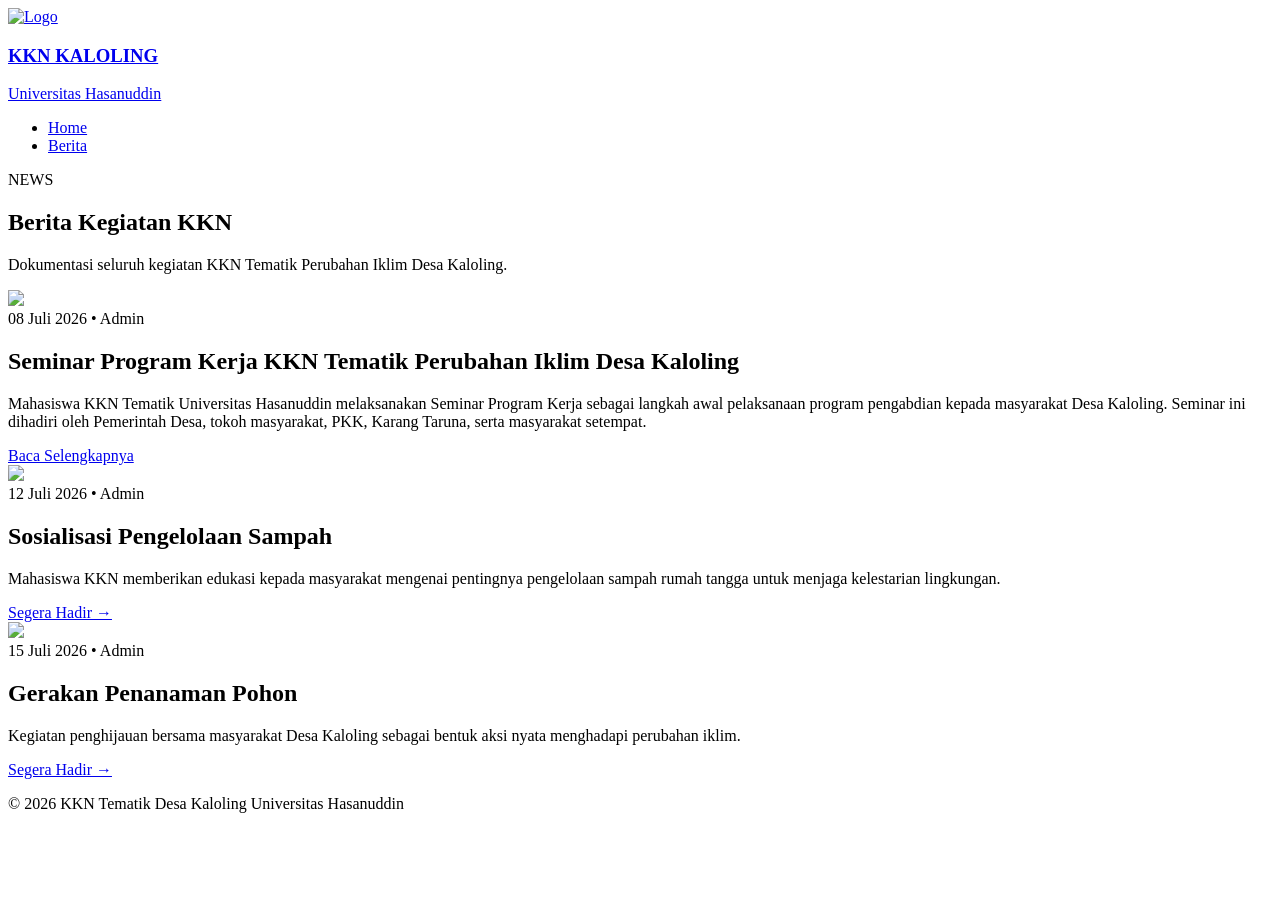
==== berita.html @ b5c16566 "berita.html" ====
<!DOCTYPE html>
<html lang="id">

<head>

    <meta charset="UTF-8">
    <meta name="viewport" content="width=device-width, initial-scale=1.0">

    <title>Berita | KKN Tematik Desa Kaloling</title>

    <link rel="preconnect" href="https://fonts.googleapis.com">

    <link rel="preconnect" href="https://fonts.gstatic.com" crossorigin>

    <link href="https://fonts.googleapis.com/css2?family=Cormorant+Garamond:wght@500;600;700&family=Manrope:wght@300;400;500;600;700&display=swap" rel="stylesheet">

    <link rel="stylesheet" href="css/style.css">
    <link rel="stylesheet" href="css/navbar.css">
    <link rel="stylesheet" href="css/berita.css">

</head>

<body>

<header class="navbar">

    <div class="container nav-container">

        <a href="index.html" class="logo">

            <img src="images/logo-kkn.png" alt="Logo">

            <div class="logo-text">

                <h3>KKN KALOLING</h3>

                <span>Universitas Hasanuddin</span>

            </div>

        </a>

        <nav>

            <ul class="nav-menu">

                <li><a href="index.html">Home</a></li>

                <li><a href="berita.html" class="active">Berita</a></li>

            </ul>

        </nav>

    </div>

</header>

<!-- ========================= -->

<section class="news-hero">

    <div class="container">

        <span>NEWS</span>

        <h1>Berita Kegiatan KKN</h1>

        <p>

            Dokumentasi seluruh kegiatan KKN Tematik
            Perubahan Iklim Desa Kaloling.

        </p>

    </div>

</section>

<!-- ========================= -->

<section class="news-list">

<div class="container">

<div class="news-card">

<div class="news-image">

<img src="images/berita/seminar-cover.jpg">

</div>

<div class="news-content">

<div class="news-date">

08 Juli 2026 • Admin

</div>

<h2>

Seminar Program Kerja KKN Tematik
Perubahan Iklim Desa Kaloling

</h2>

<p>

Mahasiswa KKN Tematik Universitas Hasanuddin
melaksanakan Seminar Program Kerja sebagai
langkah awal pelaksanaan program pengabdian
kepada masyarakat Desa Kaloling.

Seminar ini dihadiri oleh Pemerintah Desa,
tokoh masyarakat, PKK, Karang Taruna,
serta masyarakat setempat.

</p>

<a href="seminar-program-kerja.html" class="btn">

Baca Selengkapnya

</a>

</div>

</div>

<!-- BERITA 2 -->

<div class="news-card">

<div class="news-image">

<img src="images/berita/sampah.jpg">

</div>

<div class="news-content">

<div class="news-date">

12 Juli 2026 • Admin

</div>

<h2>

Sosialisasi Pengelolaan Sampah

</h2>

<p>

Mahasiswa KKN memberikan edukasi kepada
masyarakat mengenai pentingnya pengelolaan
sampah rumah tangga untuk menjaga
kelestarian lingkungan.

</p>

<a href="#">

Segera Hadir →

</a>

</div>

</div>

<!-- BERITA 3 -->

<div class="news-card">

<div class="news-image">

<img src="images/berita/pohon.jpg">

</div>

<div class="news-content">

<div class="news-date">

15 Juli 2026 • Admin

</div>

<h2>

Gerakan Penanaman Pohon

</h2>

<p>

Kegiatan penghijauan bersama masyarakat
Desa Kaloling sebagai bentuk aksi nyata
menghadapi perubahan iklim.

</p>

<a href="#">

Segera Hadir →

</a>

</div>

</div>

</div>

</section>

<footer>

<div class="container footer-content">

<p>

© 2026 KKN Tematik Desa Kaloling
Universitas Hasanuddin

</p>

</div>

</footer>

</body>

</html>
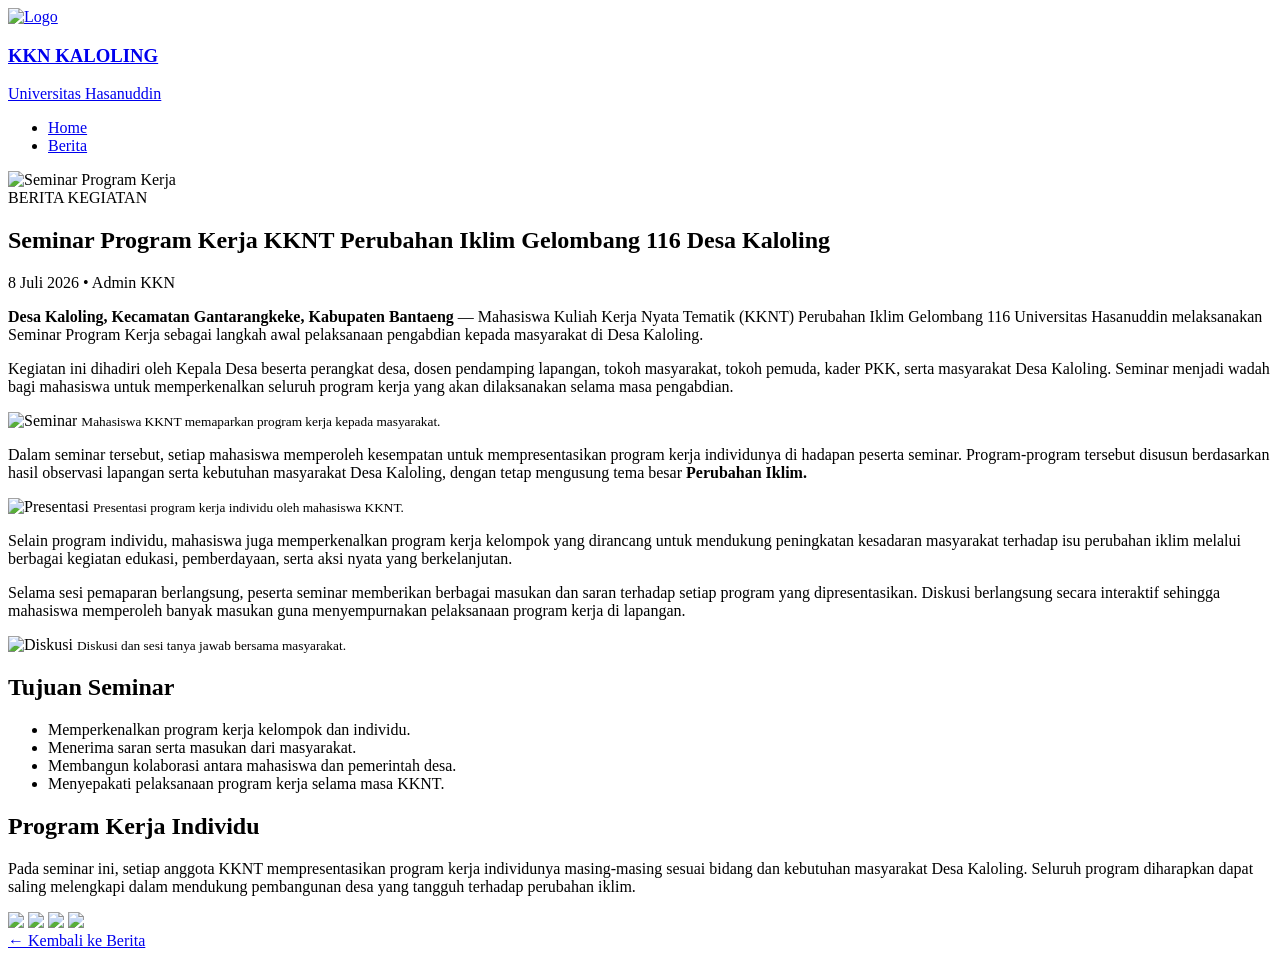
==== commit 532ed6a2: "berita.html Updated the HTML structure and content for the berita page, including navbar, hero secti" ====
--- a/berita.html
+++ b/berita.html
@@ -1,238 +1,259 @@
-<!DOCTYPE html>
-<html lang="id">
-
-<head>
-
-    <meta charset="UTF-8">
-    <meta name="viewport" content="width=device-width, initial-scale=1.0">
-
-    <title>Berita | KKN Tematik Desa Kaloling</title>
-
-    <link rel="preconnect" href="https://fonts.googleapis.com">
-
-    <link rel="preconnect" href="https://fonts.gstatic.com" crossorigin>
-
-    <link href="https://fonts.googleapis.com/css2?family=Cormorant+Garamond:wght@500;600;700&family=Manrope:wght@300;400;500;600;700&display=swap" rel="stylesheet">
-
-    <link rel="stylesheet" href="css/style.css">
-    <link rel="stylesheet" href="css/navbar.css">
-    <link rel="stylesheet" href="css/berita.css">
-
-</head>
-
 <body>
 
-<header class="navbar">
-
-    <div class="container nav-container">
-
-        <a href="index.html" class="logo">
-
-            <img src="images/logo-kkn.png" alt="Logo">
-
-            <div class="logo-text">
-
-                <h3>KKN KALOLING</h3>
-
-                <span>Universitas Hasanuddin</span>
+    <!-- ===================== NAVBAR ===================== -->
+
+    <header class="navbar">
+
+        <div class="container nav-container">
+
+            <a href="index.html" class="logo">
+
+                <img src="images/logo-kkn.png" alt="Logo">
+
+                <div class="logo-text">
+
+                    <h3>KKN KALOLING</h3>
+
+                    <span>Universitas Hasanuddin</span>
+
+                </div>
+
+            </a>
+
+            <nav>
+
+                <ul class="nav-menu">
+
+                    <li><a href="index.html">Home</a></li>
+
+                    <li><a href="berita.html">Berita</a></li>
+
+                </ul>
+
+            </nav>
+
+        </div>
+
+    </header>
+
+
+
+    <!-- ===================== HERO ===================== -->
+
+    <section class="article-hero">
+
+        <img src="images/berita/seminar-cover.jpg" alt="Seminar Program Kerja">
+
+        <div class="overlay"></div>
+
+        <div class="container hero-content">
+
+            <span>BERITA KEGIATAN</span>
+
+            <h1>
+
+                Seminar Program Kerja
+
+                KKNT Perubahan Iklim
+
+                Gelombang 116
+
+                Desa Kaloling
+
+            </h1>
+
+            <p>
+
+                8 Juli 2026 • Admin KKN
+
+            </p>
+
+        </div>
+
+    </section>
+
+
+
+    <!-- ===================== ARTICLE ===================== -->
+
+    <section class="article">
+
+        <div class="container article-container">
+
+            <p>
+
+                <strong>Desa Kaloling, Kecamatan Gantarangkeke, Kabupaten Bantaeng</strong>
+
+                — Mahasiswa Kuliah Kerja Nyata Tematik (KKNT)
+
+                Perubahan Iklim Gelombang 116 Universitas Hasanuddin
+
+                melaksanakan Seminar Program Kerja sebagai langkah awal
+
+                pelaksanaan pengabdian kepada masyarakat di Desa Kaloling.
+
+            </p>
+
+            <p>
+
+                Kegiatan ini dihadiri oleh Kepala Desa beserta perangkat desa,
+
+                dosen pendamping lapangan, tokoh masyarakat, tokoh pemuda,
+
+                kader PKK, serta masyarakat Desa Kaloling.
+
+                Seminar menjadi wadah bagi mahasiswa untuk memperkenalkan
+
+                seluruh program kerja yang akan dilaksanakan selama masa
+
+                pengabdian.
+
+            </p>
+
+
+
+            <img src="images/berita/seminar1.jpg" alt="Seminar">
+
+            <small>
+
+                Mahasiswa KKNT memaparkan program kerja kepada masyarakat.
+
+            </small>
+
+
+
+            <p>
+
+                Dalam seminar tersebut, setiap mahasiswa memperoleh
+
+                kesempatan untuk mempresentasikan program kerja
+
+                individunya di hadapan peserta seminar.
+
+                Program-program tersebut disusun berdasarkan hasil observasi
+
+                lapangan serta kebutuhan masyarakat Desa Kaloling,
+
+                dengan tetap mengusung tema besar
+
+                <strong>Perubahan Iklim.</strong>
+
+            </p>
+
+
+
+            <img src="images/berita/seminar2.jpg" alt="Presentasi">
+
+            <small>
+
+                Presentasi program kerja individu oleh mahasiswa KKNT.
+
+            </small>
+
+
+
+            <p>
+
+                Selain program individu, mahasiswa juga memperkenalkan
+
+                program kerja kelompok yang dirancang untuk mendukung
+
+                peningkatan kesadaran masyarakat terhadap isu perubahan
+
+                iklim melalui berbagai kegiatan edukasi, pemberdayaan,
+
+                serta aksi nyata yang berkelanjutan.
+
+            </p>
+
+
+
+            <p>
+
+                Selama sesi pemaparan berlangsung, peserta seminar
+
+                memberikan berbagai masukan dan saran terhadap setiap
+
+                program yang dipresentasikan.
+
+                Diskusi berlangsung secara interaktif sehingga mahasiswa
+
+                memperoleh banyak masukan guna menyempurnakan
+
+                pelaksanaan program kerja di lapangan.
+
+            </p>
+
+
+
+            <img src="images/berita/seminar3.jpg" alt="Diskusi">
+
+            <small>
+
+                Diskusi dan sesi tanya jawab bersama masyarakat.
+
+            </small>
+
+
+
+            <h2>Tujuan Seminar</h2>
+
+            <ul>
+
+                <li>Memperkenalkan program kerja kelompok dan individu.</li>
+
+                <li>Menerima saran serta masukan dari masyarakat.</li>
+
+                <li>Membangun kolaborasi antara mahasiswa dan pemerintah desa.</li>
+
+                <li>Menyepakati pelaksanaan program kerja selama masa KKNT.</li>
+
+            </ul>
+
+
+
+            <h2>Program Kerja Individu</h2>
+
+            <p>
+
+                Pada seminar ini, setiap anggota KKNT mempresentasikan
+
+                program kerja individunya masing-masing sesuai bidang
+
+                dan kebutuhan masyarakat Desa Kaloling.
+
+                Seluruh program diharapkan dapat saling melengkapi
+
+                dalam mendukung pembangunan desa yang tangguh
+
+                terhadap perubahan iklim.
+
+            </p>
+
+
+
+            <div class="gallery-grid">
+
+                <img src="images/berita/seminar1.jpg">
+
+                <img src="images/berita/seminar2.jpg">
+
+                <img src="images/berita/seminar3.jpg">
+
+                <img src="images/berita/seminar4.jpg">
 
             </div>
 
-        </a>
-
-        <nav>
-
-            <ul class="nav-menu">
-
-                <li><a href="index.html">Home</a></li>
-
-                <li><a href="berita.html" class="active">Berita</a></li>
-
-            </ul>
-
-        </nav>
-
-    </div>
-
-</header>
-
-<!-- ========================= -->
-
-<section class="news-hero">
-
-    <div class="container">
-
-        <span>NEWS</span>
-
-        <h1>Berita Kegiatan KKN</h1>
-
-        <p>
-
-            Dokumentasi seluruh kegiatan KKN Tematik
-            Perubahan Iklim Desa Kaloling.
-
-        </p>
-
-    </div>
-
-</section>
-
-<!-- ========================= -->
-
-<section class="news-list">
-
-<div class="container">
-
-<div class="news-card">
-
-<div class="news-image">
-
-<img src="images/berita/seminar-cover.jpg">
-
-</div>
-
-<div class="news-content">
-
-<div class="news-date">
-
-08 Juli 2026 • Admin
-
-</div>
-
-<h2>
-
-Seminar Program Kerja KKN Tematik
-Perubahan Iklim Desa Kaloling
-
-</h2>
-
-<p>
-
-Mahasiswa KKN Tematik Universitas Hasanuddin
-melaksanakan Seminar Program Kerja sebagai
-langkah awal pelaksanaan program pengabdian
-kepada masyarakat Desa Kaloling.
-
-Seminar ini dihadiri oleh Pemerintah Desa,
-tokoh masyarakat, PKK, Karang Taruna,
-serta masyarakat setempat.
-
-</p>
-
-<a href="seminar-program-kerja.html" class="btn">
-
-Baca Selengkapnya
-
-</a>
-
-</div>
-
-</div>
-
-<!-- BERITA 2 -->
-
-<div class="news-card">
-
-<div class="news-image">
-
-<img src="images/berita/sampah.jpg">
-
-</div>
-
-<div class="news-content">
-
-<div class="news-date">
-
-12 Juli 2026 • Admin
-
-</div>
-
-<h2>
-
-Sosialisasi Pengelolaan Sampah
-
-</h2>
-
-<p>
-
-Mahasiswa KKN memberikan edukasi kepada
-masyarakat mengenai pentingnya pengelolaan
-sampah rumah tangga untuk menjaga
-kelestarian lingkungan.
-
-</p>
-
-<a href="#">
-
-Segera Hadir →
-
-</a>
-
-</div>
-
-</div>
-
-<!-- BERITA 3 -->
-
-<div class="news-card">
-
-<div class="news-image">
-
-<img src="images/berita/pohon.jpg">
-
-</div>
-
-<div class="news-content">
-
-<div class="news-date">
-
-15 Juli 2026 • Admin
-
-</div>
-
-<h2>
-
-Gerakan Penanaman Pohon
-
-</h2>
-
-<p>
-
-Kegiatan penghijauan bersama masyarakat
-Desa Kaloling sebagai bentuk aksi nyata
-menghadapi perubahan iklim.
-
-</p>
-
-<a href="#">
-
-Segera Hadir →
-
-</a>
-
-</div>
-
-</div>
-
-</div>
-
-</section>
-
-<footer>
-
-<div class="container footer-content">
-
-<p>
-
-© 2026 KKN Tematik Desa Kaloling
-Universitas Hasanuddin
-
-</p>
-
-</div>
-
-</footer>
+
+
+            <a href="berita.html" class="btn">
+
+                ← Kembali ke Berita
+
+            </a>
+
+        </div>
+
+    </section>
 
 </body>
-
-</html>
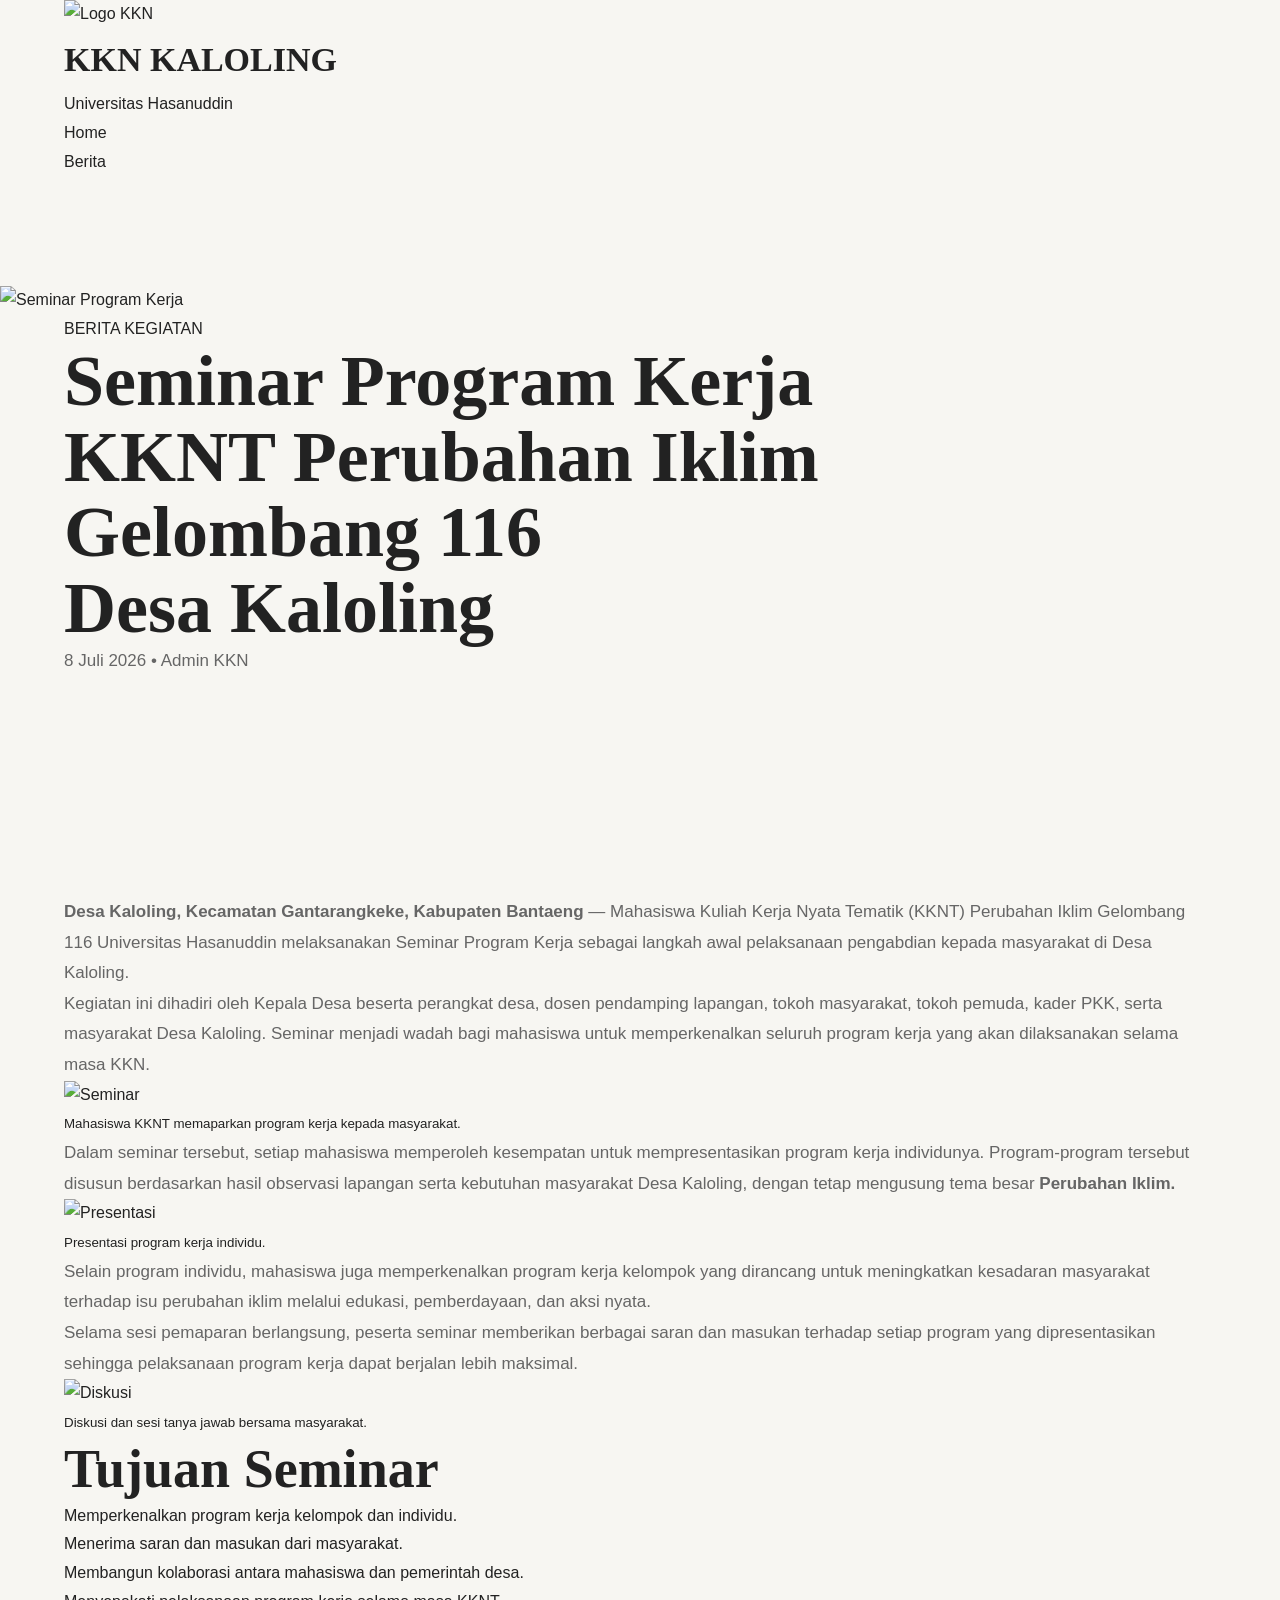
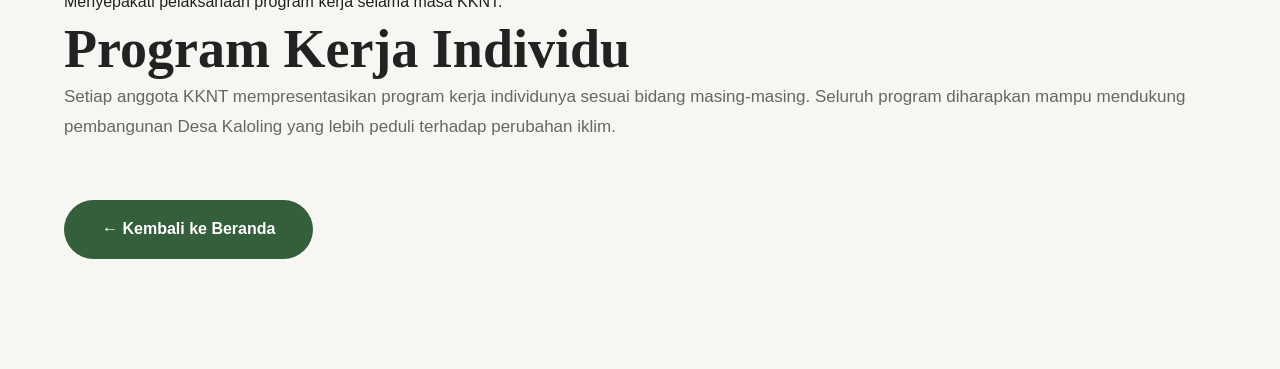
==== commit ac835623: "berita.html" ====
--- a/berita.html
+++ b/berita.html
@@ -1,44 +1,40 @@
+<!DOCTYPE html>
+<html lang="id">
+
+<head>
+    <meta charset="UTF-8">
+    <meta name="viewport" content="width=device-width, initial-scale=1.0">
+    <title>Berita - KKN Kaloling</title>
+
+    <link rel="stylesheet" href="css/style.css">
+</head>
+
 <body>
 
-    <!-- ===================== NAVBAR ===================== -->
+    <!-- ================= NAVBAR ================= -->
 
     <header class="navbar">
-
         <div class="container nav-container">
 
             <a href="index.html" class="logo">
-
-                <img src="images/logo-kkn.png" alt="Logo">
-
+                <img src="images/logo-kkn.png" alt="Logo KKN">
                 <div class="logo-text">
-
                     <h3>KKN KALOLING</h3>
-
                     <span>Universitas Hasanuddin</span>
-
                 </div>
-
             </a>
 
             <nav>
-
                 <ul class="nav-menu">
-
                     <li><a href="index.html">Home</a></li>
-
-                    <li><a href="berita.html">Berita</a></li>
-
+                    <li><a href="berita.html" class="active">Berita</a></li>
                 </ul>
-
             </nav>
 
         </div>
-
     </header>
 
-
-
-    <!-- ===================== HERO ===================== -->
+    <!-- ================= HERO ================= -->
 
     <section class="article-hero">
 
@@ -51,205 +47,113 @@
             <span>BERITA KEGIATAN</span>
 
             <h1>
-
-                Seminar Program Kerja
-
-                KKNT Perubahan Iklim
-
-                Gelombang 116
-
+                Seminar Program Kerja<br>
+                KKNT Perubahan Iklim<br>
+                Gelombang 116<br>
                 Desa Kaloling
-
             </h1>
 
-            <p>
-
-                8 Juli 2026 • Admin KKN
-
-            </p>
+            <p>8 Juli 2026 • Admin KKN</p>
 
         </div>
 
     </section>
 
-
-
-    <!-- ===================== ARTICLE ===================== -->
+    <!-- ================= ARTIKEL ================= -->
 
     <section class="article">
 
         <div class="container article-container">
 
             <p>
-
-                <strong>Desa Kaloling, Kecamatan Gantarangkeke, Kabupaten Bantaeng</strong>
-
+                <strong>Desa Kaloling, Kecamatan Gantarangkeke,
+                    Kabupaten Bantaeng</strong>
                 — Mahasiswa Kuliah Kerja Nyata Tematik (KKNT)
-
                 Perubahan Iklim Gelombang 116 Universitas Hasanuddin
-
                 melaksanakan Seminar Program Kerja sebagai langkah awal
-
                 pelaksanaan pengabdian kepada masyarakat di Desa Kaloling.
-
             </p>
 
             <p>
-
                 Kegiatan ini dihadiri oleh Kepala Desa beserta perangkat desa,
-
                 dosen pendamping lapangan, tokoh masyarakat, tokoh pemuda,
-
                 kader PKK, serta masyarakat Desa Kaloling.
-
                 Seminar menjadi wadah bagi mahasiswa untuk memperkenalkan
-
-                seluruh program kerja yang akan dilaksanakan selama masa
-
-                pengabdian.
-
+                seluruh program kerja yang akan dilaksanakan selama masa KKN.
             </p>
-
-
 
             <img src="images/berita/seminar1.jpg" alt="Seminar">
 
             <small>
-
                 Mahasiswa KKNT memaparkan program kerja kepada masyarakat.
-
             </small>
 
-
-
             <p>
-
-                Dalam seminar tersebut, setiap mahasiswa memperoleh
-
-                kesempatan untuk mempresentasikan program kerja
-
-                individunya di hadapan peserta seminar.
-
+                Dalam seminar tersebut, setiap mahasiswa memperoleh kesempatan
+                untuk mempresentasikan program kerja individunya.
                 Program-program tersebut disusun berdasarkan hasil observasi
-
                 lapangan serta kebutuhan masyarakat Desa Kaloling,
-
                 dengan tetap mengusung tema besar
-
                 <strong>Perubahan Iklim.</strong>
-
             </p>
-
-
 
             <img src="images/berita/seminar2.jpg" alt="Presentasi">
 
             <small>
-
-                Presentasi program kerja individu oleh mahasiswa KKNT.
-
+                Presentasi program kerja individu.
             </small>
 
-
+            <p>
+                Selain program individu, mahasiswa juga memperkenalkan
+                program kerja kelompok yang dirancang untuk meningkatkan
+                kesadaran masyarakat terhadap isu perubahan iklim melalui
+                edukasi, pemberdayaan, dan aksi nyata.
+            </p>
 
             <p>
-
-                Selain program individu, mahasiswa juga memperkenalkan
-
-                program kerja kelompok yang dirancang untuk mendukung
-
-                peningkatan kesadaran masyarakat terhadap isu perubahan
-
-                iklim melalui berbagai kegiatan edukasi, pemberdayaan,
-
-                serta aksi nyata yang berkelanjutan.
-
+                Selama sesi pemaparan berlangsung, peserta seminar
+                memberikan berbagai saran dan masukan terhadap setiap
+                program yang dipresentasikan sehingga pelaksanaan program
+                kerja dapat berjalan lebih maksimal.
             </p>
-
-
-
-            <p>
-
-                Selama sesi pemaparan berlangsung, peserta seminar
-
-                memberikan berbagai masukan dan saran terhadap setiap
-
-                program yang dipresentasikan.
-
-                Diskusi berlangsung secara interaktif sehingga mahasiswa
-
-                memperoleh banyak masukan guna menyempurnakan
-
-                pelaksanaan program kerja di lapangan.
-
-            </p>
-
-
 
             <img src="images/berita/seminar3.jpg" alt="Diskusi">
 
             <small>
-
                 Diskusi dan sesi tanya jawab bersama masyarakat.
-
             </small>
-
-
 
             <h2>Tujuan Seminar</h2>
 
             <ul>
-
                 <li>Memperkenalkan program kerja kelompok dan individu.</li>
-
-                <li>Menerima saran serta masukan dari masyarakat.</li>
-
+                <li>Menerima saran dan masukan dari masyarakat.</li>
                 <li>Membangun kolaborasi antara mahasiswa dan pemerintah desa.</li>
-
                 <li>Menyepakati pelaksanaan program kerja selama masa KKNT.</li>
-
             </ul>
-
-
 
             <h2>Program Kerja Individu</h2>
 
             <p>
-
-                Pada seminar ini, setiap anggota KKNT mempresentasikan
-
-                program kerja individunya masing-masing sesuai bidang
-
-                dan kebutuhan masyarakat Desa Kaloling.
-
-                Seluruh program diharapkan dapat saling melengkapi
-
-                dalam mendukung pembangunan desa yang tangguh
-
-                terhadap perubahan iklim.
-
+                Setiap anggota KKNT mempresentasikan program kerja
+                individunya sesuai bidang masing-masing.
+                Seluruh program diharapkan mampu mendukung pembangunan
+                Desa Kaloling yang lebih peduli terhadap perubahan iklim.
             </p>
-
-
 
             <div class="gallery-grid">
 
-                <img src="images/berita/seminar1.jpg">
-
-                <img src="images/berita/seminar2.jpg">
-
-                <img src="images/berita/seminar3.jpg">
-
-                <img src="images/berita/seminar4.jpg">
+                <img src="images/berita/seminar1.jpg" alt="">
+                <img src="images/berita/seminar2.jpg" alt="">
+                <img src="images/berita/seminar3.jpg" alt="">
+                <img src="images/berita/seminar4.jpg" alt="">
 
             </div>
 
+            <br><br>
 
-
-            <a href="berita.html" class="btn">
-
-                ← Kembali ke Berita
-
+            <a href="index.html" class="btn">
+                ← Kembali ke Beranda
             </a>
 
         </div>
@@ -257,3 +161,5 @@
     </section>
 
 </body>
+
+</html>
--- a/css/style.css
+++ b/css/style.css
@@ -0,0 +1,508 @@
+/* ===========================================================
+   KKN TEMATIK DESA KALOLING
+   GLOBAL STYLES
+   Universitas Hasanuddin
+=========================================================== */
+
+
+/* ===========================================================
+   RESET
+=========================================================== */
+
+*{
+    margin:0;
+    padding:0;
+    box-sizing:border-box;
+}
+
+html{
+    scroll-behavior:smooth;
+}
+
+body{
+
+    font-family:'Manrope',sans-serif;
+
+    background:#F7F6F2;
+
+    color:#222;
+
+    overflow-x:hidden;
+
+    line-height:1.8;
+
+}
+
+
+/* ===========================================================
+   ROOT COLOR
+=========================================================== */
+
+:root{
+
+    --primary:#355E3B;
+
+    --secondary:#6D8B74;
+
+    --accent:#A3B18A;
+
+    --cream:#F7F6F2;
+
+    --white:#ffffff;
+
+    --black:#222222;
+
+    --gray:#666666;
+
+    --border:#E7E7E7;
+
+    --glass:rgba(255,255,255,.18);
+
+    --shadow:0 15px 35px rgba(0,0,0,.08);
+
+    --radius:18px;
+
+    --transition:.35s ease;
+
+}
+
+
+/* ===========================================================
+   TYPOGRAPHY
+=========================================================== */
+
+h1,h2,h3,h4,h5,h6{
+
+    font-family:'Cormorant Garamond',serif;
+
+    font-weight:700;
+
+    color:var(--black);
+
+}
+
+h1{
+
+    font-size:72px;
+
+    line-height:1.05;
+
+}
+
+h2{
+
+    font-size:54px;
+
+    line-height:1.2;
+
+}
+
+h3{
+
+    font-size:34px;
+
+}
+
+h4{
+
+    font-size:24px;
+
+}
+
+p{
+
+    color:var(--gray);
+
+    font-size:17px;
+
+}
+
+span{
+
+    display:inline-block;
+
+}
+
+
+/* ===========================================================
+   LINK
+=========================================================== */
+
+a{
+
+    text-decoration:none;
+
+    color:inherit;
+
+    transition:var(--transition);
+
+}
+
+
+/* ===========================================================
+   IMAGE
+=========================================================== */
+
+img{
+
+    display:block;
+
+    width:100%;
+
+}
+
+
+/* ===========================================================
+   LIST
+=========================================================== */
+
+ul{
+
+    list-style:none;
+
+}
+
+
+/* ===========================================================
+   CONTAINER
+=========================================================== */
+
+.container{
+
+    width:90%;
+
+    max-width:1200px;
+
+    margin:auto;
+
+}
+
+
+/* ===========================================================
+   SECTION
+=========================================================== */
+
+section{
+
+    padding:110px 0;
+
+    position:relative;
+
+}
+
+
+/* ===========================================================
+   SECTION TITLE
+=========================================================== */
+
+.section-title{
+
+    text-align:center;
+
+    margin-bottom:70px;
+
+}
+
+.section-title span{
+
+    color:var(--primary);
+
+    font-size:14px;
+
+    letter-spacing:4px;
+
+    text-transform:uppercase;
+
+    font-weight:700;
+
+}
+
+.section-title h2{
+
+    margin-top:12px;
+
+}
+
+.section-title p{
+
+    max-width:650px;
+
+    margin:20px auto 0;
+
+}
+
+
+/* ===========================================================
+   BUTTON
+=========================================================== */
+
+.btn{
+
+    display:inline-flex;
+
+    align-items:center;
+
+    justify-content:center;
+
+    padding:15px 38px;
+
+    background:var(--primary);
+
+    color:white;
+
+    border-radius:999px;
+
+    font-weight:600;
+
+    border:none;
+
+    cursor:pointer;
+
+    transition:var(--transition);
+
+}
+
+.btn:hover{
+
+    transform:translateY(-5px);
+
+    box-shadow:0 15px 25px rgba(0,0,0,.15);
+
+}
+
+
+/* ===========================================================
+   CARD
+=========================================================== */
+
+.card{
+
+    background:white;
+
+    border-radius:20px;
+
+    overflow:hidden;
+
+    box-shadow:var(--shadow);
+
+}
+
+
+/* ===========================================================
+   GLASS
+=========================================================== */
+
+.glass{
+
+    background:rgba(255,255,255,.18);
+
+    backdrop-filter:blur(15px);
+
+    -webkit-backdrop-filter:blur(15px);
+
+    border:1px solid rgba(255,255,255,.25);
+
+}
+
+
+/* ===========================================================
+   GRID
+=========================================================== */
+
+.grid-2{
+
+    display:grid;
+
+    grid-template-columns:repeat(2,1fr);
+
+    gap:60px;
+
+    align-items:center;
+
+}
+
+.grid-3{
+
+    display:grid;
+
+    grid-template-columns:repeat(3,1fr);
+
+    gap:30px;
+
+}
+
+.grid-4{
+
+    display:grid;
+
+    grid-template-columns:repeat(4,1fr);
+
+    gap:30px;
+
+}
+
+
+/* ===========================================================
+   SPACING
+=========================================================== */
+
+.mt-20{
+
+    margin-top:20px;
+
+}
+
+.mt-40{
+
+    margin-top:40px;
+
+}
+
+.mt-60{
+
+    margin-top:60px;
+
+}
+
+.mb-20{
+
+    margin-bottom:20px;
+
+}
+
+.mb-40{
+
+    margin-bottom:40px;
+
+}
+
+.mb-60{
+
+    margin-bottom:60px;
+
+}
+
+.text-center{
+
+    text-align:center;
+
+}
+
+
+/* ===========================================================
+   ANIMATION
+=========================================================== */
+
+.fade-up{
+
+    animation:fadeUp .8s ease forwards;
+
+}
+
+@keyframes fadeUp{
+
+    from{
+
+        opacity:0;
+
+        transform:translateY(40px);
+
+    }
+
+    to{
+
+        opacity:1;
+
+        transform:translateY(0);
+
+    }
+
+}
+
+
+/* ===========================================================
+   SCROLLBAR
+=========================================================== */
+
+::-webkit-scrollbar{
+
+    width:10px;
+
+}
+
+::-webkit-scrollbar-track{
+
+    background:#ECECEC;
+
+}
+
+::-webkit-scrollbar-thumb{
+
+    background:var(--primary);
+
+    border-radius:30px;
+
+}
+
+::-webkit-scrollbar-thumb:hover{
+
+    background:#294D2F;
+
+}
+
+
+/* ===========================================================
+   TEXT SELECTION
+=========================================================== */
+
+::selection{
+
+    background:var(--primary);
+
+    color:white;
+
+}
+
+
+/* ===========================================================
+   INPUT
+=========================================================== */
+
+input,
+textarea{
+
+    width:100%;
+
+    padding:15px 18px;
+
+    border:1px solid var(--border);
+
+    border-radius:12px;
+
+    font-family:'Manrope',sans-serif;
+
+    font-size:16px;
+
+    outline:none;
+
+    transition:var(--transition);
+
+}
+
+input:focus,
+textarea:focus{
+
+    border-color:var(--primary);
+
+}
+
+
+/* ===========================================================
+   PLACEHOLDER
+=========================================================== */
+
+::placeholder{
+
+    color:#999;
+
+}
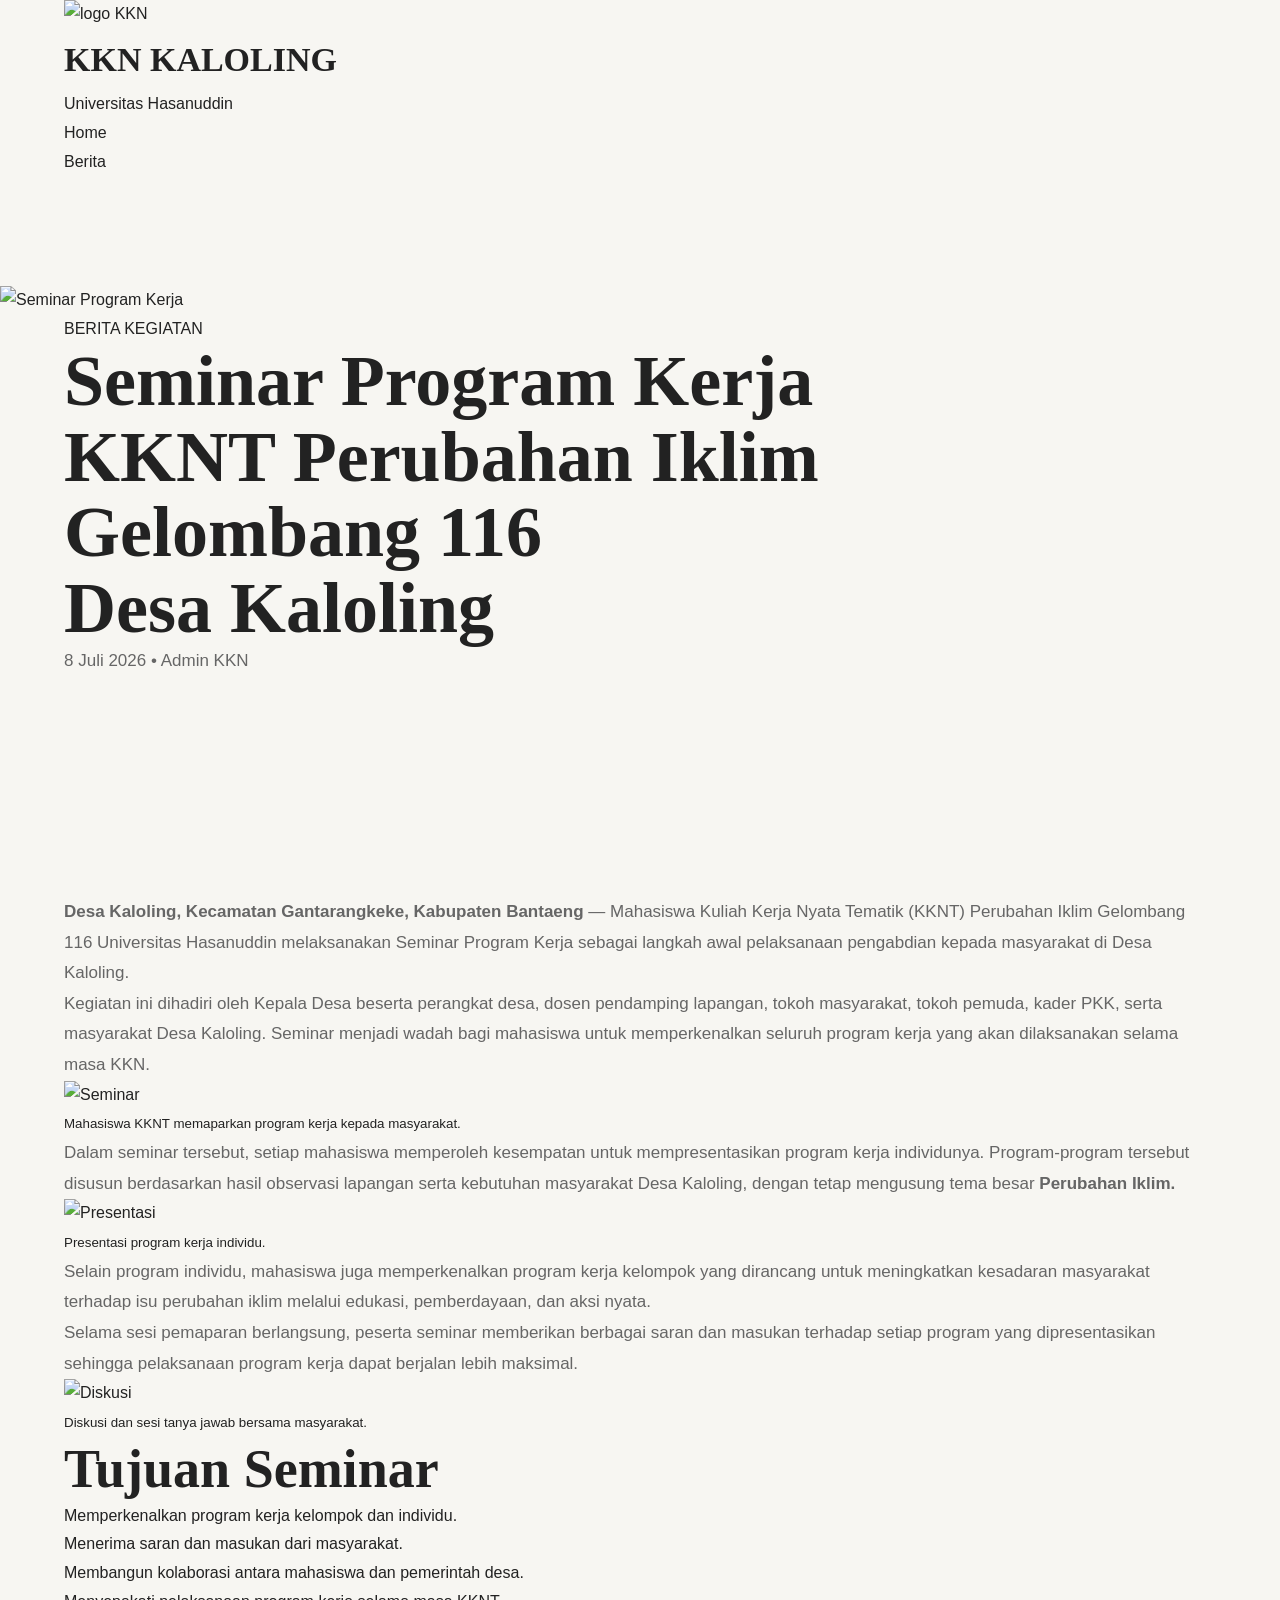
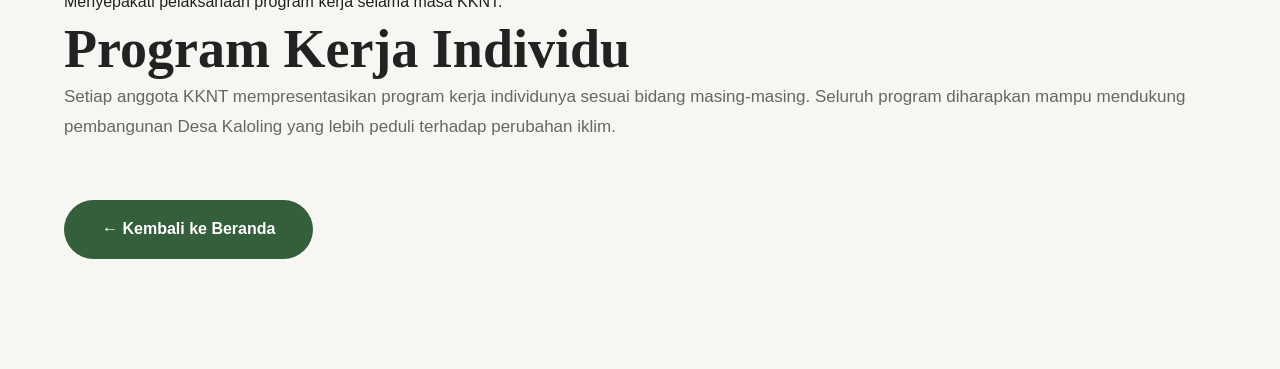
==== commit 5284d4cc: "Fix alt text for logo image in berita.html" ====
--- a/berita.html
+++ b/berita.html
@@ -17,7 +17,7 @@
         <div class="container nav-container">
 
             <a href="index.html" class="logo">
-                <img src="images/logo-kkn.png" alt="Logo KKN">
+                <img src="images/logo-kkn.png" alt="logo KKN">
                 <div class="logo-text">
                     <h3>KKN KALOLING</h3>
                     <span>Universitas Hasanuddin</span>
@@ -38,7 +38,7 @@
 
     <section class="article-hero">
 
-        <img src="images/berita/seminar-cover.jpg" alt="Seminar Program Kerja">
+        <img src="images/berita/seminar program kerja.jpeg" alt="Seminar Program Kerja">
 
         <div class="overlay"></div>
 
